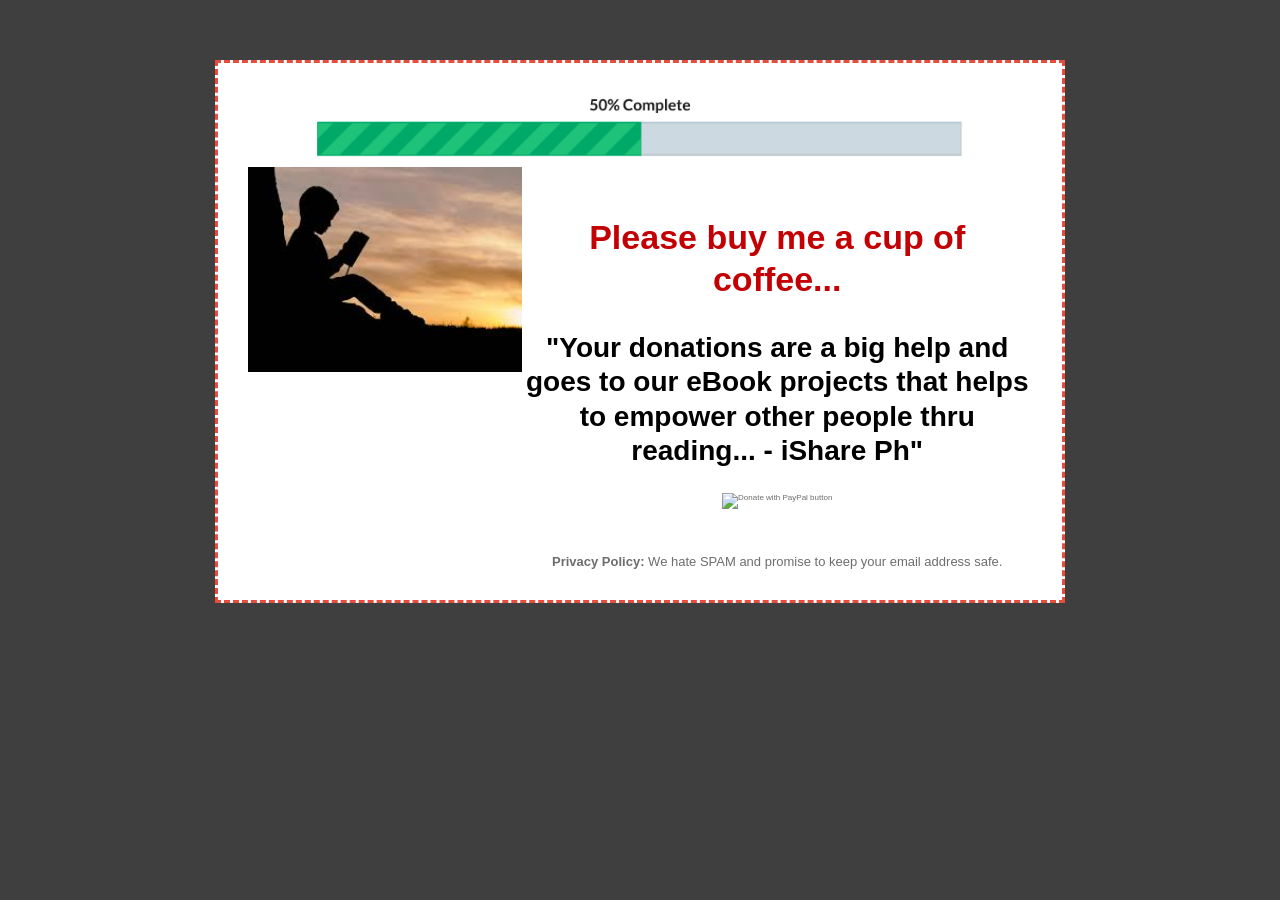
==== donationpage.html @ 6438dbdd "first commit free ebook app" ====
<!DOCTYPE html>
<html lang="">
<head>
    <meta charset="utf-8">
    <meta name="viewport" content="width=device-width, initial-scale=1.0">
    <title>Claim Your iShare eBook</title>
        <link rel="stylesheet" href="css/reset.css">
        <link rel="stylesheet" href="css/main.css">

</head>

<body>
   <div class="sourcesGridContainer">
   	<div class="onlyComponent">
   		<div class="onlyComponentContainer">

   			<div class="processImage">
   				<img src="images/progress.gif">
   			</div>

   			<div class="components clearfix">
   			   				<div class="oneDecription">
   					<div class="questionTitle hugeFont Red" style="font-size: 17px">
   
   	<h1>Please buy me a cup of coffee...</h1>
   </div>
   <div class="questionTitle middleFont">
   
   	<h1>"Your donations are a big help and goes to our eBook projects that helps to empower other people thru reading... - iShare Ph"</h1>
   </div>
   <div class="questionTitle middleFont" style="font-size:8px;">
   </div>
   <div class="questionTitle middleFont big-width" style="font-size:8px; font-weight: 100">

<br>

   	<form action="https://www.paypal.com/cgi-bin/webscr" method="post" target="_top">
<input type="hidden" name="cmd" value="_s-xclick" />
<input type="hidden" name="hosted_button_id" value="K5Z7FZNRKTNC6" />
<input type="image" src="https://www.paypalobjects.com/en_US/i/btn/btn_donateCC_LG.gif" border="0" name="submit" title="PayPal - The safer, easier way to pay online!" alt="Donate with PayPal button" />
<img alt="" border="0" src="https://www.paypal.com/en_PH/i/scr/pixel.gif" width="1" height="1" />
</form><br>

<br>

   </div>
   <div class="descFooter big-width">
   	<p><span class="bold">Privacy Policy:</span> We hate SPAM and promise to keep your email address safe.</p>
   </div>
   				</div>
   				<div class="oneBook">
   					<div class="oneBookImage"><img src="images/medium.jpg"></div>
   					<div class="questionTitle middleFont small-width" style="font-size:8px; font-weight: 100">
   	<h1 style="font-weight: 100">[OPT-IN FORM GOES HERE]</h1>
   </div>
   <div class="descFooter small-width">
   	<p><span class="bold">Privacy Policy:</span> We hate SPAM as much as you do.</p>
   </div>

   				</div>


   				
   			</div>
   		</div>
   	</div>
   </div>
</body>
</html>
---- css/main.css ----
body{
	direction: ltr;
	
}
.gridContainer{
	width: 90%;
	max-width: 750px;
	margin: 0 auto;
	padding: 0 15px;
}
.mainBg{
	width: 85%;
	margin: 0 auto;
}
header{
	border-bottom: 34px solid #077fb8;
}
.attention{
	font-style: italic;
    text-align: center;
    color: #666;
    margin: 15px 0;
}
.attention p{
	font-size: 16px;
}
.attention p span{
	font-weight: bold;
}
.questionTitle{
	color: #000;
	text-align: center;
	margin: 15px 0; 
}
.questionTitle h1{
	font-weight: 700;
}
.hugeFont{
	font-size: 13px;
}
.middleFont{
	font-size: 14px;
}
.subTitle{
	margin: 15px 0;
	text-align: center;
	background-color: #fafafa;
	padding: 5px;
}
.subTitle p{
	color: #666666;
	font-size: 21px;
	font-weight: 700;
}
.mostPop{
	margin: 20px 0;
}
.mostPop p{
	font-size: 16px;
	color: #000;
	margin-bottom: 15px;
}
.mostPop p span{
	font-weight: bold;
}
.product-brief{
	text-align: center;
	color: #000;
}
.product-brief p{
	font-style: italic;
	font-size: 25px;
	font-weight: 500;
}
.productImage {
	width: 95%;
	margin: 15px auto;

}
.component{
	border:3px solid #000;
	width: 95%;
	max-width: 600px;
	margin: 30px auto;
}
.componentContainer{
	padding: 15px;
}
.componentImage{
	width: 95%;
	margin: 15px auto;
	max-width: 400px;
}
.component ul{
	margin: 20px 0;
	text-align: left;
	padding-left:40px; 
}
.component ul li{
	margin-bottom: 15px;
	text-align: left;
}
.component ul li span{
	font-size: 16px;
    color: #000;
  
}
.component ul li.bold span , .bold{
	font-weight: bold;
}
.Red{
	color: #C30003;
	font-size: 16px;
	margin: 50px 0 30px;
}
.howTo{

	margin: 50px 0; 
}
.risk{
	background-repeat: no-repeat;
	height: 365px;
	width: 90%;
	margin: 0 auto;
	max-width: 527px;
	display: block;
	position: relative;
}
.riskContainer{
	padding:99px 30px 0 35px;
	position: absolute;
	top: 0;
	right: 0;
}
.risk img{
	height: 100%;
}
.accessBox{
	border:6px dashed #9b0707;
	width: 95%;
	max-width: 600px;
	margin: 30px auto;
}
.accessBoxContainer{
	padding: 30px;
}

.accessBoxContainer ul{
	margin: 20px 0;
	text-align: left;
	padding-left:40px; 
}
.accessBoxContainer ul li{
	margin-bottom: 15px;
	text-align: left;
}
.accessBoxContainer ul li span{
	font-size: 18px;
    color: #000; 
}
.button{
text-align: center;
position: relative;
}
.button img{
	width: 90%;
max-width: 288px;

}
.button button{
	background:none;
	border:none;
	outline: none;
	width: 100%;
	height: 100%;
	top: 0;
	right: 0;
	z-index: 99;
	position: absolute;
}
footer{
	background-color: #077fb8;
}
.footerImage{
	width: 100%;
	max-width: 650px;
	margin: 0 auto
}






.sourcesGridContainer{
	width: 90%;
	max-width: 850px;
	margin: 0 auto;
	padding: 60px 15px 0; 
}
.onlyComponent{
	border:3px dashed #E74C3C;
	background-color: #ffffff;
	padding: 15px;
}
.processImage{
	margin: 10px auto;
	width: 90%;
	max-width: 825px;
}
.components{
	padding: 0 15px;
}
.oneBook{
	width: 100%;
}
.oneDecription{
	width: 100%;
}
.descFooter{
	text-align: center;
}
.big-width{
	display: none;
}
@media screen and (min-width: 768px) {
.oneBook{
	float: left;
	width: 35%;
}
.oneDecription{
	float: right;
	width: 65%;
	margin-bottom: 15px;
}
.big-width{
	display: block;
}
.small-width{
	display: none;
}
}
@media screen and (min-width: 650px){
	.hugeFont{
		font-size: 19px;
	}
}
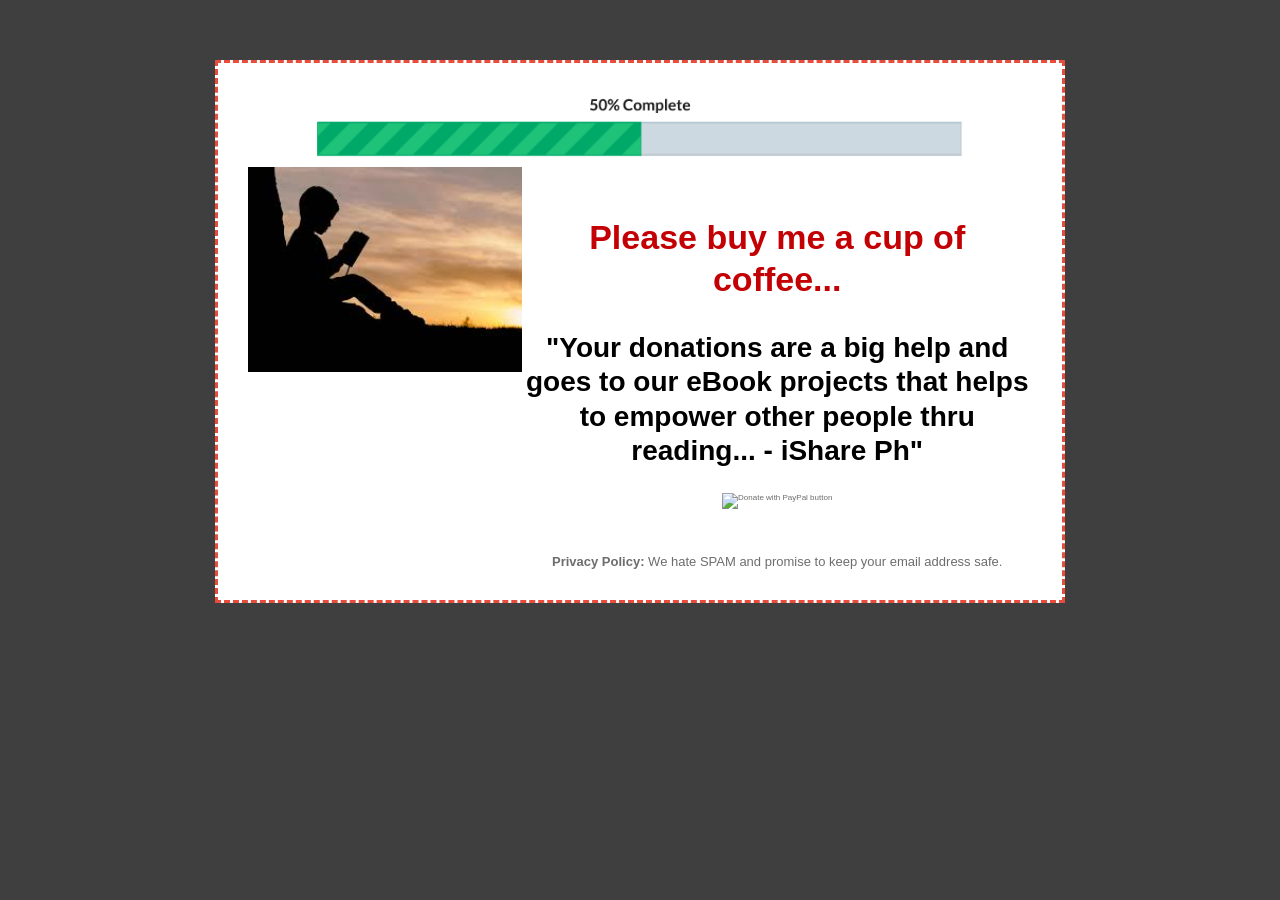
==== commit d2b8a737: "Update donationpage.html" ====
--- a/donationpage.html
+++ b/donationpage.html
@@ -36,7 +36,7 @@
 
    	<form action="https://www.paypal.com/cgi-bin/webscr" method="post" target="_top">
 <input type="hidden" name="cmd" value="_s-xclick" />
-<input type="hidden" name="hosted_button_id" value="K5Z7FZNRKTNC6" />
+<input type="hidden" name="hosted_button_id" value="EQXWYFDM8UFAC" />
 <input type="image" src="https://www.paypalobjects.com/en_US/i/btn/btn_donateCC_LG.gif" border="0" name="submit" title="PayPal - The safer, easier way to pay online!" alt="Donate with PayPal button" />
 <img alt="" border="0" src="https://www.paypal.com/en_PH/i/scr/pixel.gif" width="1" height="1" />
 </form><br>
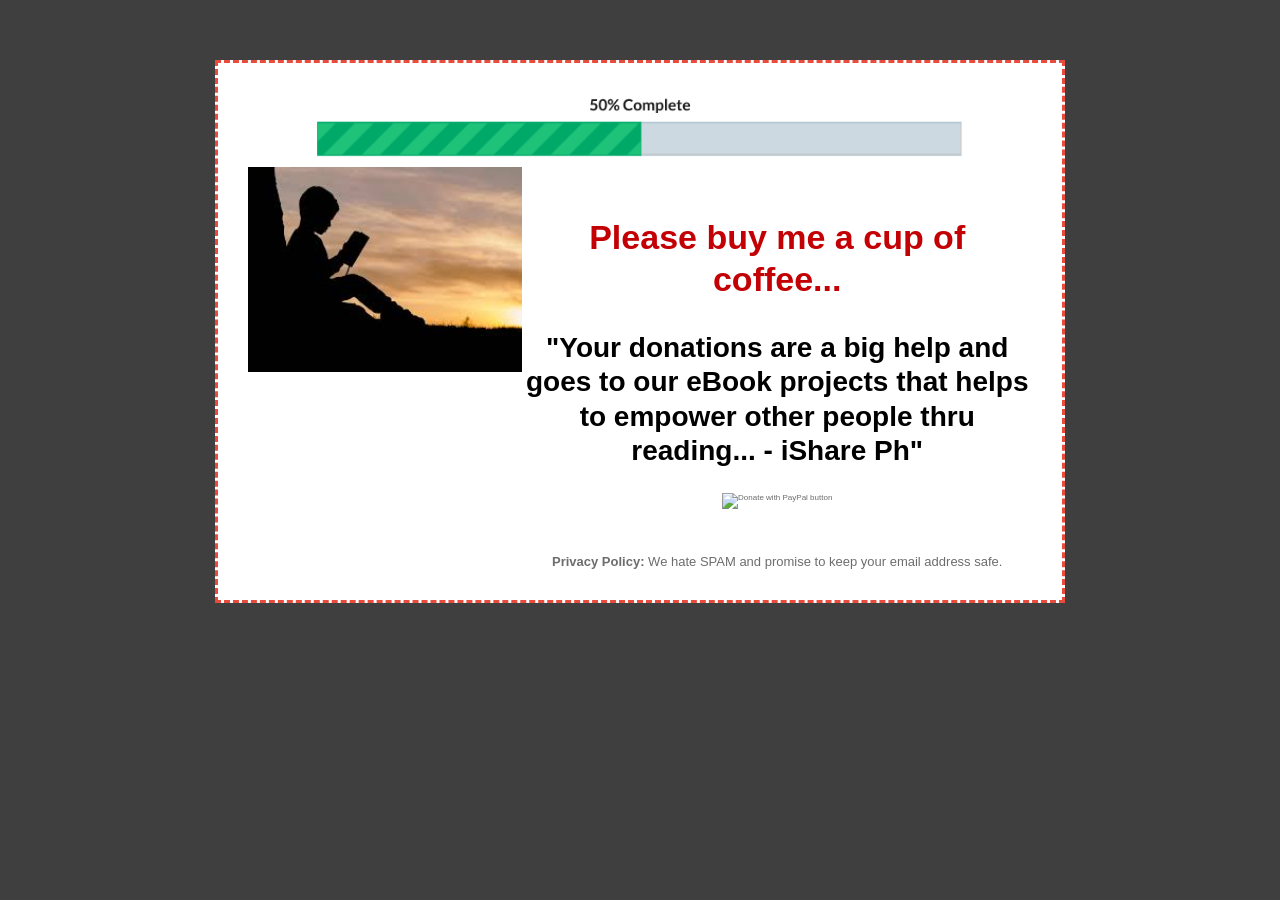
==== commit 9de6c7ea: "Update donationpage.html" ====
--- a/donationpage.html
+++ b/donationpage.html
@@ -36,7 +36,7 @@
 
    	<form action="https://www.paypal.com/cgi-bin/webscr" method="post" target="_top">
 <input type="hidden" name="cmd" value="_s-xclick" />
-<input type="hidden" name="hosted_button_id" value="EQXWYFDM8UFAC" />
+<input type="hidden" name="hosted_button_id" value="ZURVGNBLW84BJ" />
 <input type="image" src="https://www.paypalobjects.com/en_US/i/btn/btn_donateCC_LG.gif" border="0" name="submit" title="PayPal - The safer, easier way to pay online!" alt="Donate with PayPal button" />
 <img alt="" border="0" src="https://www.paypal.com/en_PH/i/scr/pixel.gif" width="1" height="1" />
 </form><br>
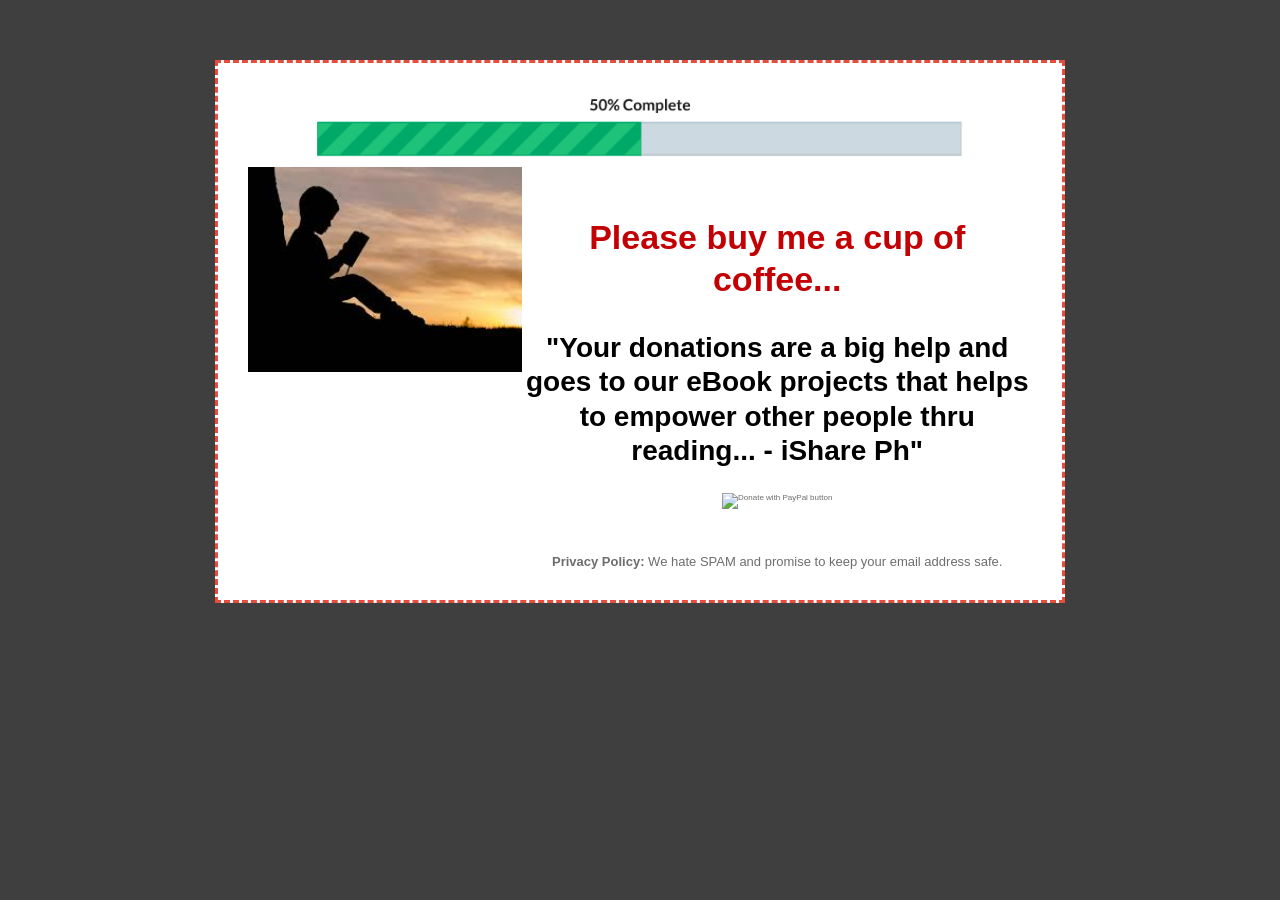
==== commit c6969853: "Update donationpage.html" ====
--- a/donationpage.html
+++ b/donationpage.html
@@ -36,10 +36,11 @@
 
    	<form action="https://www.paypal.com/cgi-bin/webscr" method="post" target="_top">
 <input type="hidden" name="cmd" value="_s-xclick" />
-<input type="hidden" name="hosted_button_id" value="ZURVGNBLW84BJ" />
+<input type="hidden" name="hosted_button_id" value="XXXPYXBEP6HR4" />
 <input type="image" src="https://www.paypalobjects.com/en_US/i/btn/btn_donateCC_LG.gif" border="0" name="submit" title="PayPal - The safer, easier way to pay online!" alt="Donate with PayPal button" />
 <img alt="" border="0" src="https://www.paypal.com/en_PH/i/scr/pixel.gif" width="1" height="1" />
-</form><br>
+</form>
+<br>
 
 <br>
 
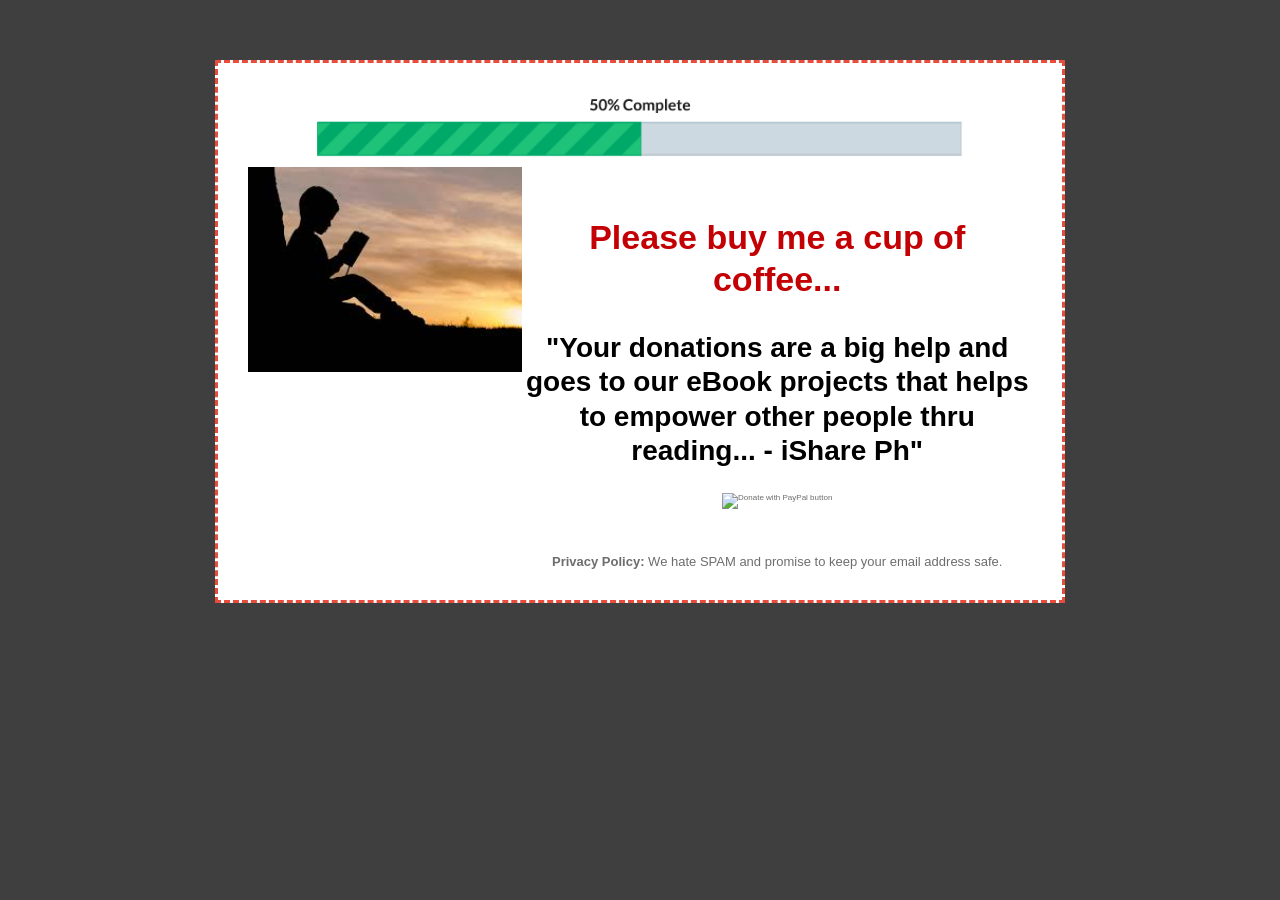
==== commit bbfe3133: "Update donationpage.html" ====
--- a/donationpage.html
+++ b/donationpage.html
@@ -1,6 +1,18 @@
 <!DOCTYPE html>
 <html lang="">
 <head>
+    
+    <!-- Global site tag (gtag.js) - Google Analytics -->
+<script async src="https://www.googletagmanager.com/gtag/js?id=UA-174260617-1"></script>
+<script>
+  window.dataLayer = window.dataLayer || [];
+  function gtag(){dataLayer.push(arguments);}
+  gtag('js', new Date());
+
+  gtag('config', 'UA-174260617-1');
+</script>
+
+    
     <meta charset="utf-8">
     <meta name="viewport" content="width=device-width, initial-scale=1.0">
     <title>Claim Your iShare eBook</title>
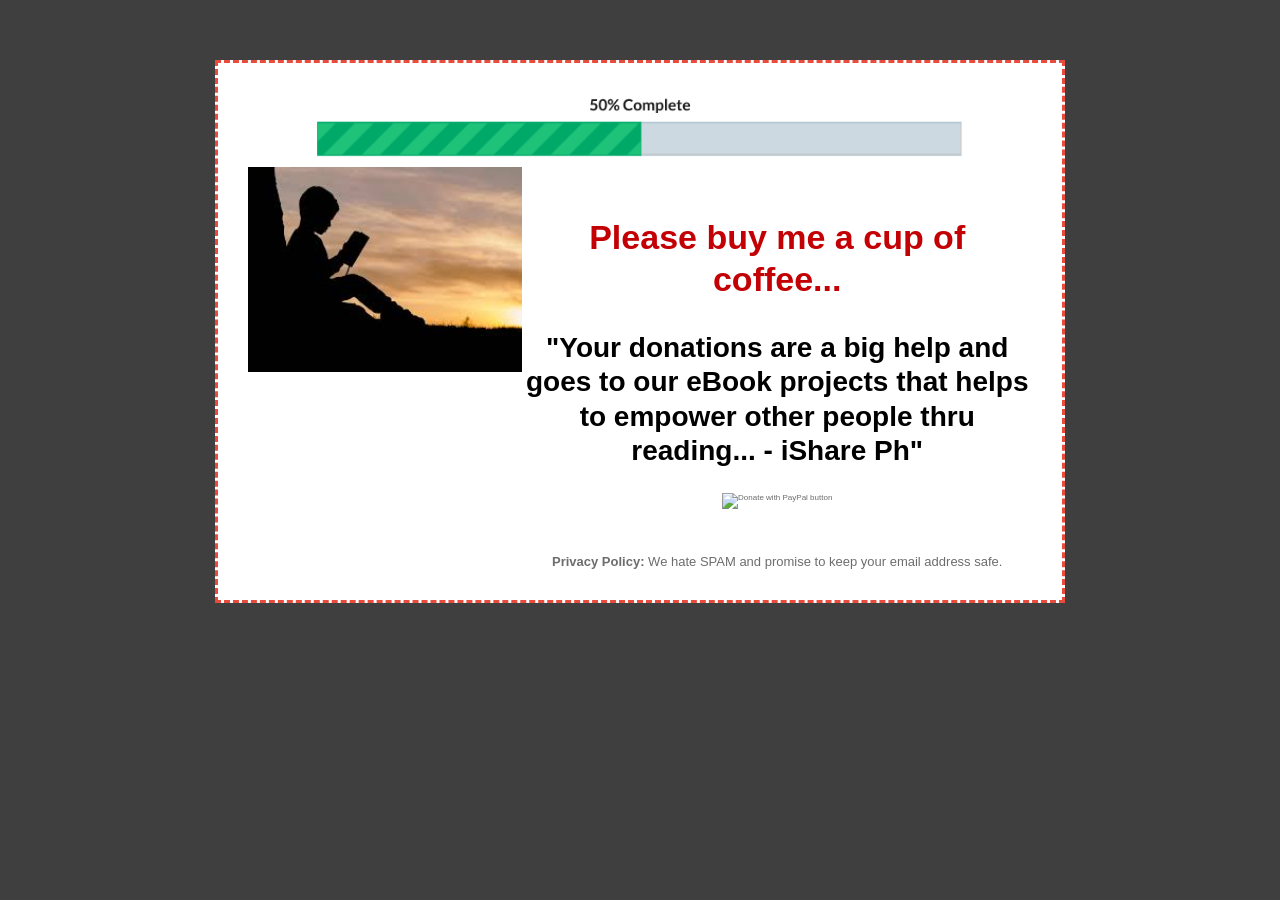
==== commit 42a52611: "Update donationpage.html" ====
--- a/donationpage.html
+++ b/donationpage.html
@@ -3,13 +3,13 @@
 <head>
     
     <!-- Global site tag (gtag.js) - Google Analytics -->
-<script async src="https://www.googletagmanager.com/gtag/js?id=UA-174260617-1"></script>
+<script async src="https://www.googletagmanager.com/gtag/js?id=UA-174260617-2"></script>
 <script>
   window.dataLayer = window.dataLayer || [];
   function gtag(){dataLayer.push(arguments);}
   gtag('js', new Date());
 
-  gtag('config', 'UA-174260617-1');
+  gtag('config', 'UA-174260617-2');
 </script>
 
     
